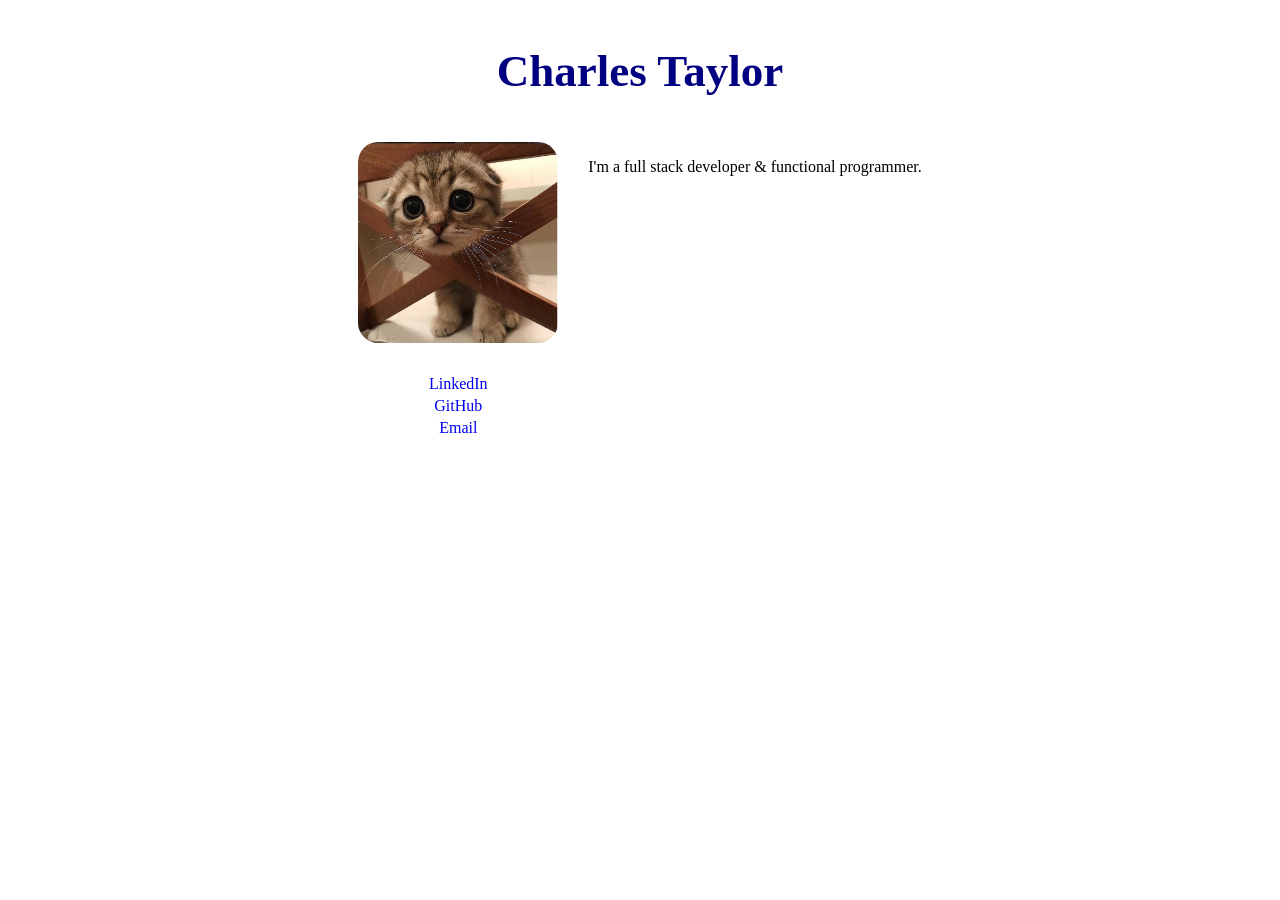
==== index.html @ 2bab5ebb "Better margins" ====
<!DOCTYPE html>
<html lang="en">
  <head>
    <meta charset="utf-8" />
    <meta
      name="viewport"
      content="width=device-width, initial-scale=1, shrink-to-fit=no"
    />
    <style>
      a:link {
        text-decoration: none;
      }
      .header {
        color: navy;
        font-family: "Times New Roman", Times, serif;
        font-size: 45px;
        font-weight: bold;
        text-align: center;
      }
      .layout-row {
        display: flex;
        justify-content: center;
      }
      .headshot {
        border-radius: 10%;
        margin-bottom: 30px;
      }
      .headshot-column {
        display: flex;
        flex-direction: column;
        grid-column: 2;
        text-align: center;
        margin-right: 30px;
      }
      .headshot-column > p {
        padding: 0px;
        border: 0px;
        margin: 2px;
      }
      .about {
        grid-column: 3;
      }
    </style>
    <title>Charles Taylor</title>
  </head>
  <body>
    <p class="header">Charles Taylor</p>
    <div class="layout-row">
      <div class="grid-item headshot-column">
        <img class="headshot" src="headshot.jpg" width="200px" />
        <p>
          <a href="https://www.linkedin.com/in/
          charles-taylor-349609133">LinkedIn</a>
        </p>
        <p>
          <a href="https://github.com/charlestaylor7">GitHub</a>
        </p>
        <p>
          <a href="mailto:charlestaylor95@gmail.com">Email</a>
        </p>

        <!-- <p>
          Projects: <a href="https://charlestaylor7.github.io/arthur-miller">Arthur Miller</a>
        </p> -->
      </div>
      <p class="grid-item about">
        I'm a full stack developer & functional programmer.
      </p>
    </div>
  </body>
</html>
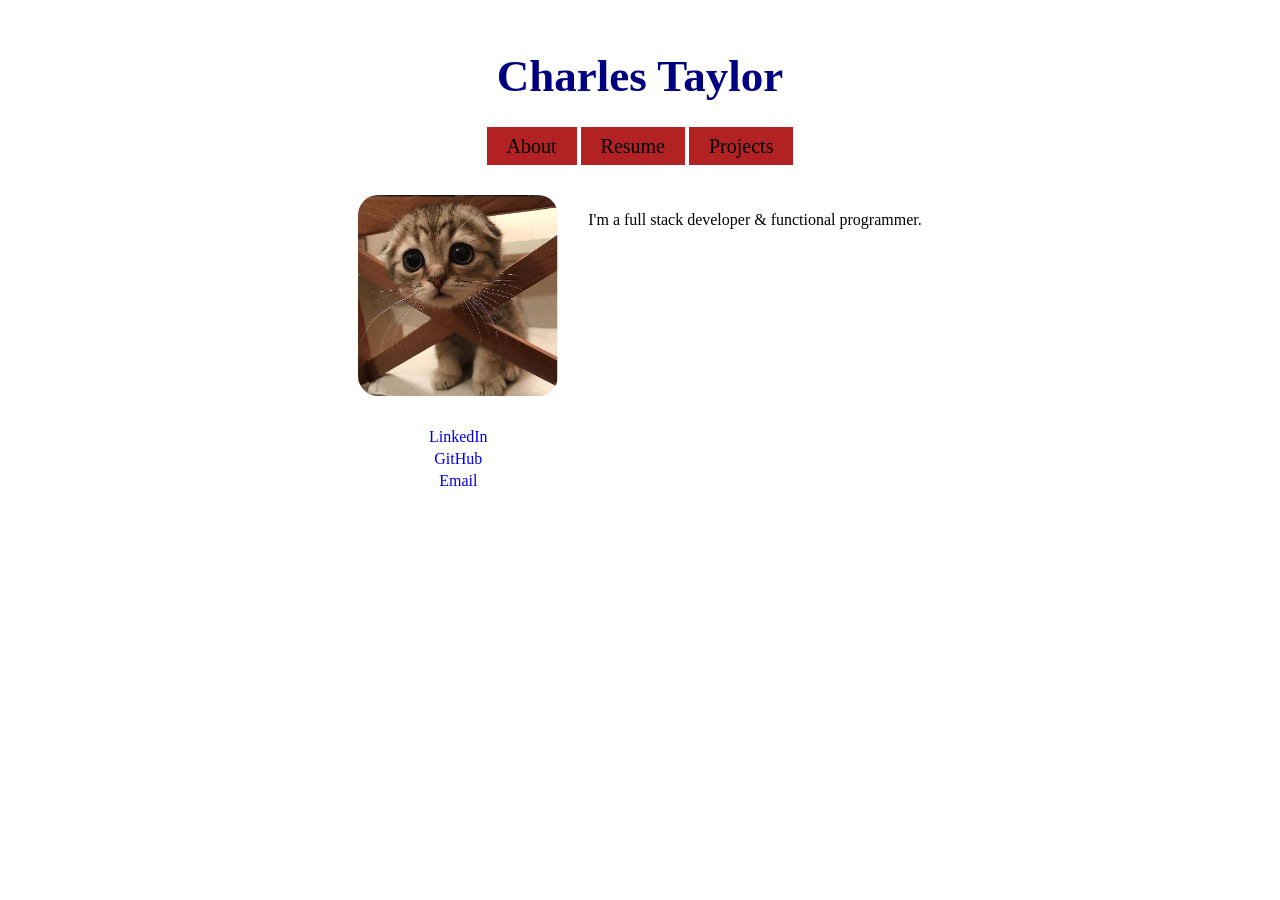
==== commit bb040543: "Nav panel" ====
--- a/index.html
+++ b/index.html
@@ -16,6 +16,8 @@
         font-size: 45px;
         font-weight: bold;
         text-align: center;
+        margin-bottom: 25px;
+        margin-top: 50px;
       }
       .layout-row {
         display: flex;
@@ -40,11 +42,34 @@
       .about {
         grid-column: 3;
       }
+      .nav-panel {
+        display: flex;
+        justify-content: center;
+        margin-bottom: 30px;
+      }
+      .nav-button {
+        /* text-decoration: underline; */
+        font-family: 'Times New Roman', Times, serif;
+        font-size: 20px;
+        background: firebrick;
+        line-height: 38px;
+        padding: 0px 20px;
+        margin: 0px 2px;
+      }
+      .nav-button:hover {
+        background: violet;
+
+      }
     </style>
     <title>Charles Taylor</title>
   </head>
   <body>
     <p class="header">Charles Taylor</p>
+    <div class="nav-panel">
+      <div class="nav-button">About</div>
+      <div class="nav-button">Resume</div>
+      <div class="nav-button">Projects</div>
+    </div>
     <div class="layout-row">
       <div class="grid-item headshot-column">
         <img class="headshot" src="headshot.jpg" width="200px" />
@@ -58,7 +83,6 @@
         <p>
           <a href="mailto:charlestaylor95@gmail.com">Email</a>
         </p>
-
         <!-- <p>
           Projects: <a href="https://charlestaylor7.github.io/arthur-miller">Arthur Miller</a>
         </p> -->
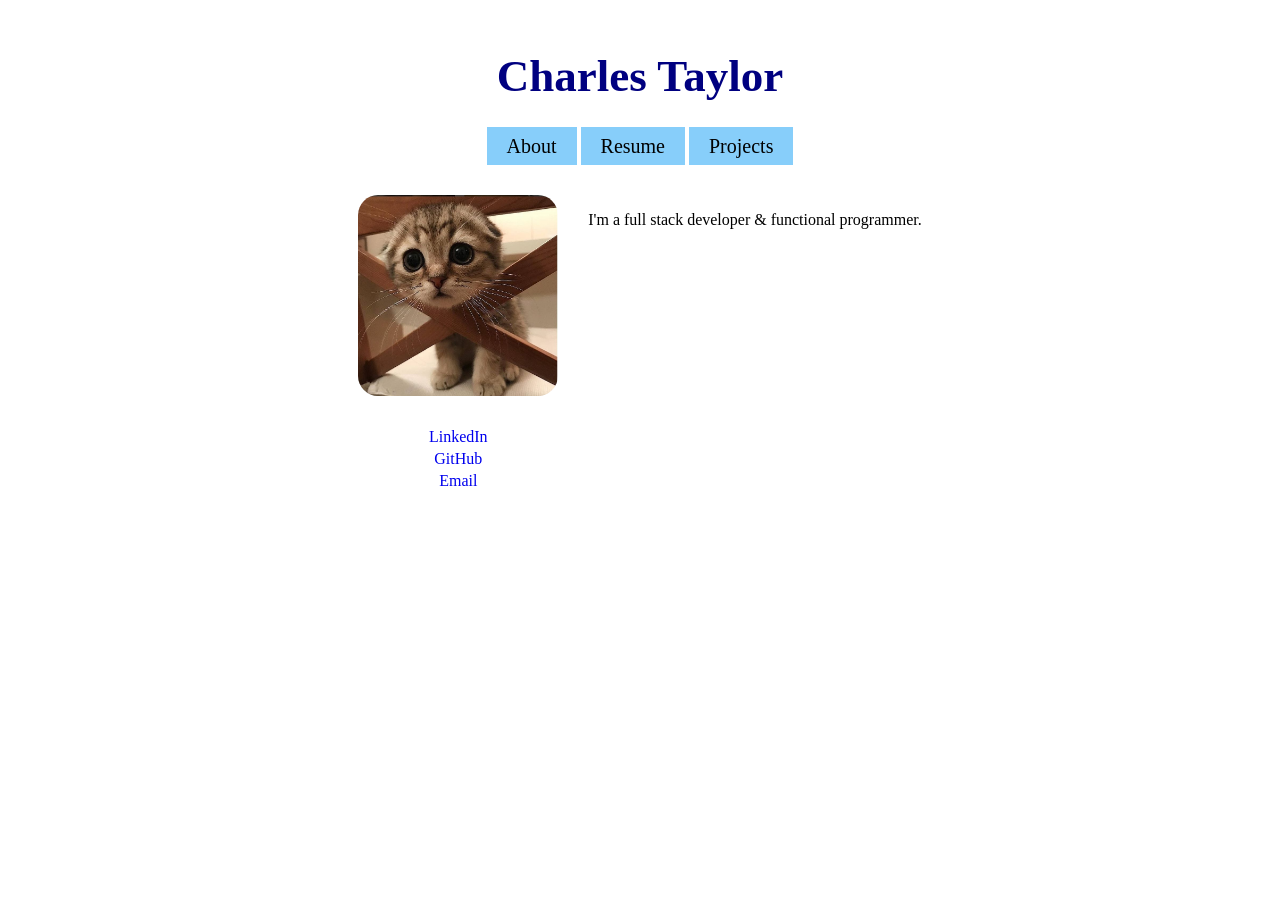
==== commit 23065709: "Nav colors and links" ====
--- a/index.html
+++ b/index.html
@@ -51,14 +51,17 @@
         /* text-decoration: underline; */
         font-family: 'Times New Roman', Times, serif;
         font-size: 20px;
-        background: firebrick;
+        background: lightskyblue;
         line-height: 38px;
         padding: 0px 20px;
         margin: 0px 2px;
       }
       .nav-button:hover {
-        background: violet;
-
+        background: rgb(206, 245, 250);
+      }
+      .nav-button > a {
+        color: black;
+        outline: 0;
       }
     </style>
     <title>Charles Taylor</title>
@@ -66,9 +69,15 @@
   <body>
     <p class="header">Charles Taylor</p>
     <div class="nav-panel">
-      <div class="nav-button">About</div>
-      <div class="nav-button">Resume</div>
-      <div class="nav-button">Projects</div>
+      <div class="nav-button">
+        <a href="./index.html">About</a>
+      </div>
+      <div class="nav-button">
+        <a href="./resume.html">Resume</a>
+      </div>
+      <div class="nav-button">
+        <a href="./projects.html">Projects</a>
+      </div>
     </div>
     <div class="layout-row">
       <div class="grid-item headshot-column">
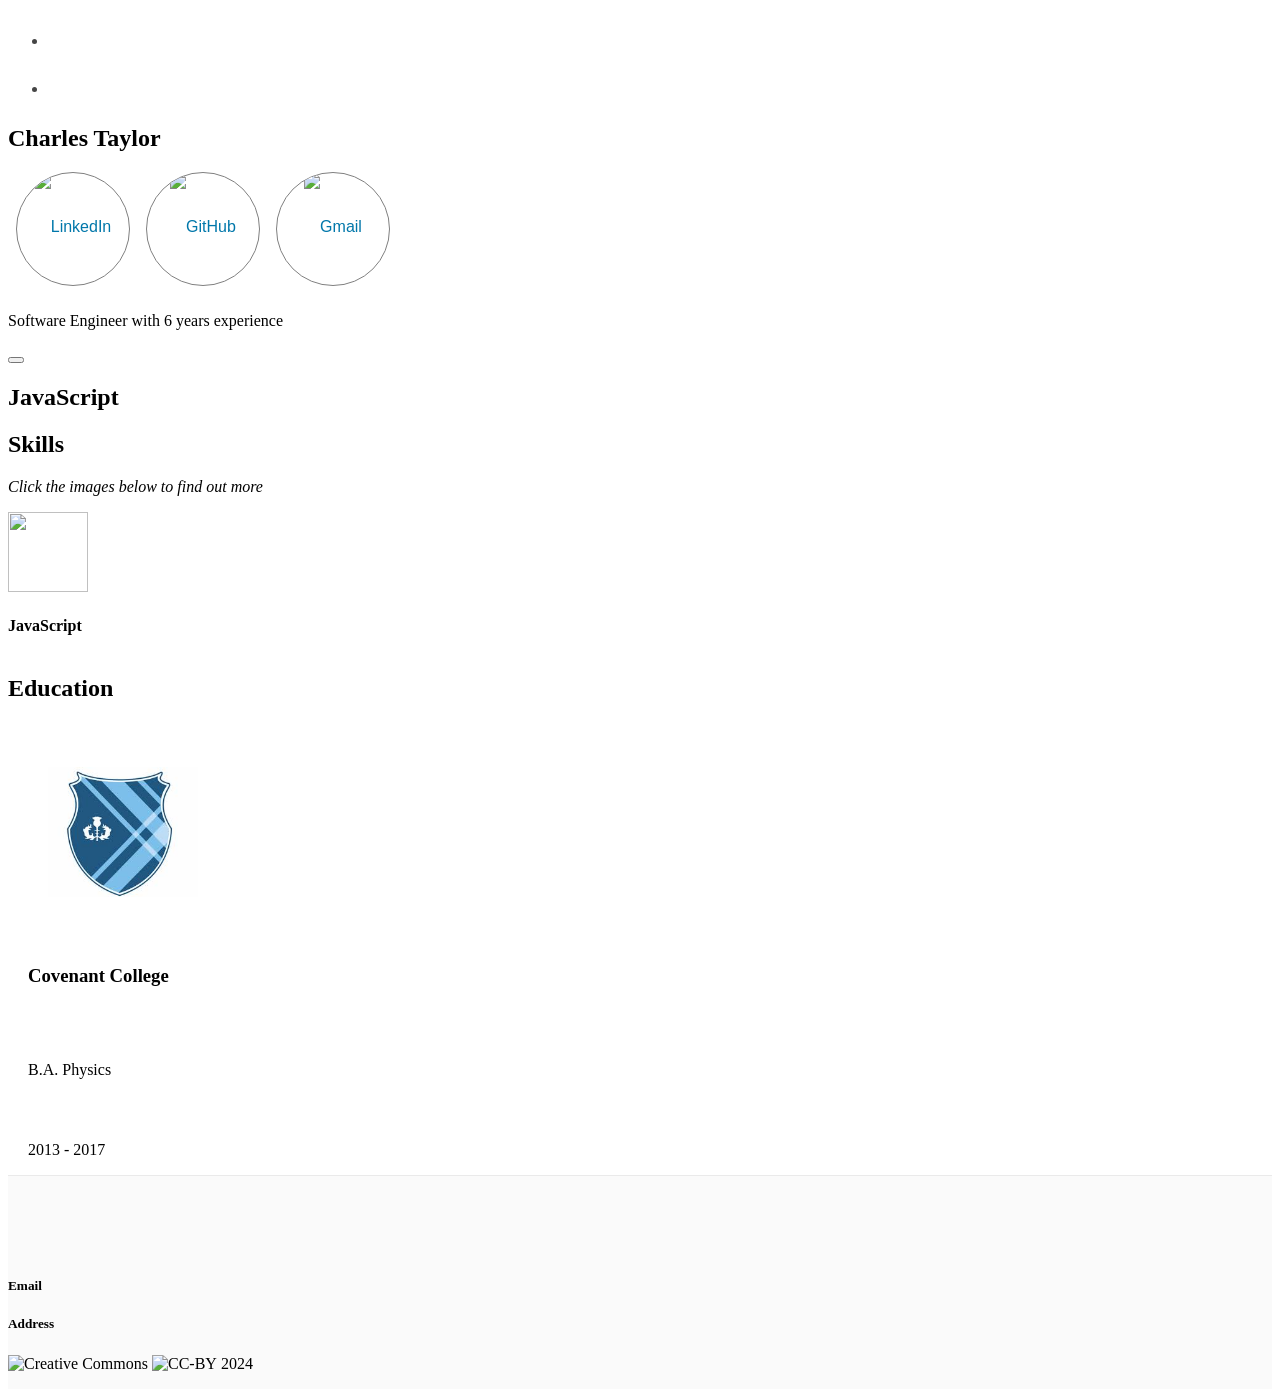
==== commit bb4cb0a1: "deploy: 58bcbf0ce2cde38ca8f860900f9b86f66f9061b5" ====
--- a/index.html
+++ b/index.html
@@ -1,104 +1,5 @@
-<!DOCTYPE html>
-<html lang="en">
-  <head>
-    <meta charset="utf-8" />
-    <meta
-      name="viewport"
-      content="width=device-width, initial-scale=1, shrink-to-fit=no"
-    />
-    <style>
-      a:link {
-        text-decoration: none;
-      }
-      .header {
-        color: navy;
-        font-family: "Times New Roman", Times, serif;
-        font-size: 45px;
-        font-weight: bold;
-        text-align: center;
-        margin-bottom: 25px;
-        margin-top: 50px;
-      }
-      .layout-row {
-        display: flex;
-        justify-content: center;
-      }
-      .headshot {
-        border-radius: 10%;
-        margin-bottom: 30px;
-      }
-      .headshot-column {
-        display: flex;
-        flex-direction: column;
-        grid-column: 2;
-        text-align: center;
-        margin-right: 30px;
-      }
-      .headshot-column > p {
-        padding: 0px;
-        border: 0px;
-        margin: 2px;
-      }
-      .about {
-        grid-column: 3;
-      }
-      .nav-panel {
-        display: flex;
-        justify-content: center;
-        margin-bottom: 30px;
-      }
-      .nav-button {
-        /* text-decoration: underline; */
-        font-family: 'Times New Roman', Times, serif;
-        font-size: 20px;
-        background: lightskyblue;
-        line-height: 38px;
-        padding: 0px 20px;
-        margin: 0px 2px;
-      }
-      .nav-button:hover {
-        background: rgb(206, 245, 250);
-      }
-      .nav-button > a {
-        color: black;
-        outline: 0;
-      }
-    </style>
-    <title>Charles Taylor</title>
-  </head>
-  <body>
-    <p class="header">Charles Taylor</p>
-    <div class="nav-panel">
-      <div class="nav-button">
-        <a href="./index.html">About</a>
-      </div>
-      <div class="nav-button">
-        <a href="./resume.html">Resume</a>
-      </div>
-      <div class="nav-button">
-        <a href="./projects.html">Projects</a>
-      </div>
-    </div>
-    <div class="layout-row">
-      <div class="grid-item headshot-column">
-        <img class="headshot" src="headshot.jpg" width="200px" />
-        <p>
-          <a href="https://www.linkedin.com/in/
-          charles-taylor-349609133">LinkedIn</a>
-        </p>
-        <p>
-          <a href="https://github.com/charlestaylor7">GitHub</a>
-        </p>
-        <p>
-          <a href="mailto:charlestaylor95@gmail.com">Email</a>
-        </p>
-        <!-- <p>
-          Projects: <a href="https://charlestaylor7.github.io/arthur-miller">Arthur Miller</a>
-        </p> -->
-      </div>
-      <p class="grid-item about">
-        I'm a full stack developer & functional programmer.
-      </p>
-    </div>
-  </body>
-</html>
+<!doctype html><style>html{height:100vh}body{min-height:100vh;display:grid;grid-template-rows:1fr auto}.footer{grid-row-start:2;grid-row-end:3}</style><html lang=en-us><head><meta charset=utf-8><title>Charles Taylor's Portfolio</title><meta name=viewport content="width=device-width,initial-scale=1"><meta name=description property="og:description" content><meta name=image property="og:image" content="/"><meta name=author content><meta name=generator content="Hugo 0.119.0"><link rel=stylesheet href=https://cdn.jsdelivr.net/npm/uikit@3.2.6/dist/css/uikit.min.css><link rel=stylesheet href=/css/style.min.css integrity media=screen><link rel=stylesheet href=/css/syntax.min.css integrity media=screen><link rel=alternate type=application/rss+xml href=https://charlestaylor7.github.io/index.xml title="Charles Taylor's Portfolio"><script src=https://cdn.jsdelivr.net/npm/mailgo@0.9.14/dist/mailgo.min.js defer></script>
+<link rel=apple-touch-icon sizes=180x180 href=/apple-touch-icon.png><link rel=icon type=image/png sizes=32x32 href=/favicon-32x32.png><link rel=icon type=image/png sizes=16x16 href=/favicon-16x16.png><link rel=manifest href=/site.webmanifest></head><body><div class=wrapper><div uk-sticky="sel-target: .uk-navbar-container; cls-active: uk-navbar-sticky; bottom: #transparent-sticky-navbar"><nav class="uk-navbar-container uk-margin" uk-navbar="mode: click;" style=padding-right:3rem><div class=uk-navbar-right><ul class="uk-navbar-nav uk-visible@s"><li class=uk-active><a style=font-size:18px;text-transform:none href=https://charlestaylor7.github.io/></a></li></ul><a class="uk-navbar-toggle uk-hidden@s" uk-toggle="target: #sidenav" uk-navbar-toggle-icon href=#></a></div></nav></div><div id=sidenav uk-offcanvas="overlay: true"><div class="uk-offcanvas-bar uk-flex uk-flex-column"><ul class="uk-nav uk-nav-primary uk-nav-center uk-margin-auto-vertical"><li class=uk-active><a style=font-size:18px href=https://charlestaylor7.github.io/></a></li></ul></div></div><link rel=stylesheet href=/css/hexagon.min.css><link rel=stylesheet href=/css/index.min.css><section><div class="uk-container uk-margin-large-top uk-margin-xlarge-bottom"><h1 class=uk-heading-large>Charles Taylor</h1></div></section><div class="uk-text-center uk-margin-xlarge-bottom uk-margin-xlarge-top"><ul id=links class=icons><li><a href=https://www.linkedin.com/in/charles-taylor-349609133><img class=contain src=https://cdn.svgporn.com/logos/linkedin-icon.svg alt=LinkedIn loading=lazy></a></li><li><a href=https://github.com/charlestaylor7><img class=contain src=https://cdn.svgporn.com/logos/github-icon.svg alt=GitHub loading=lazy></a></li><li><a href=mailto:charlestaylor95@gmail.com><img class=contain src=https://cdn.svgporn.com/logos/google-gmail.svg alt=Gmail loading=lazy></a></li></ul></div><section class=uk-margin-large-top><div class=uk-container><div class=uk-text-center><p class=uk-text-lead>Software Engineer with 6 years experience</p></div></div></section><div id=modal_JavaScript uk-modal><div class="uk-modal-dialog uk-modal-body"><button class=uk-modal-close-default type=button uk-close></button><div class=uk-modal-header><h2 class=uk-modal-title>JavaScript</h2></div><p></p></div></div><section class="uk-margin-large-top uk-margin-large-bottom"><div class=uk-container><h1 class="uk-heading-line uk-text-center uk-heading-medium"><span>Skills</span></h1><p class="uk-text-center uk-text-lead"><i>Click the images below to find out more</i></p><div class="uk-child-width-1-6@l uk-child-width-1-3@m uk-child-width-1-3@s uk-child-width-1-2 uk-text-center uk-flex-center" uk-grid><div class=imagemargin><img class="contain skills" src=https://res.cloudinary.com/samrobbins/image/upload/v1591793272/logos/logos_javascript_adj1dx.svg alt loading=lazy style=cursor:pointer uk-toggle="target: #modal_JavaScript"><h4>JavaScript</h4></div></div></div></section><section class=uk-margin-xlarge-bottom><div class=uk-container><h1 class="uk-heading-line uk-heading-medium uk-margin-large-bottom"><span>Education</span></h1><div class="uk-grid-large uk-child-width-1-3@s uk-child-width-1 uk-text-center uk-flex-center" uk-grid style=padding-left:20px;padding-right:20px><div><div class="uk-card uk-card-default uk-height-max-large"><div class=uk-card-media-top><img class="contain experience" src=/thistle.jpeg alt style=padding:20px loading=lazy></div><div class=uk-card-body style=padding-top:0><div style=height:5em><h3 class=uk-card-title>Covenant College</h3></div><p style=height:4em>B.A. Physics</p><p>2013 - 2017</p></div></div></div></div></div></section></div><footer class=footer><div class=uk-container><div class="uk-grid-small uk-child-width-1-4@m uk-text-center uk-flex-center uk-margin-medium-bottom" uk-grid><div class=uk-margin-small-bottom><h5 class=uk-margin-small-bottom>Email</h5><a href=mailto:></a></div><div><h5 class=uk-margin-small-bottom>Address</h5><div uk-lightbox><a href data-caption data-type=iframe></a></div></div></div><div class="footer-copyright uk-text-center" style=padding-bottom:1rem><img loading=lazy src=https://mirrors.creativecommons.org/presskit/icons/cc.svg style=height:1.2em;width:1.2em alt="Creative Commons">
+<img loading=lazy src=https://mirrors.creativecommons.org/presskit/icons/by.svg style=height:1.2em;width:1.2em alt=CC-BY>
+2024</div></div></footer><script src=https://cdn.jsdelivr.net/npm/uikit@3.2.6/dist/js/uikit.min.js></script>
+<script src=https://cdn.jsdelivr.net/npm/uikit@3.2.6/dist/js/uikit-icons.min.js></script></body></html>
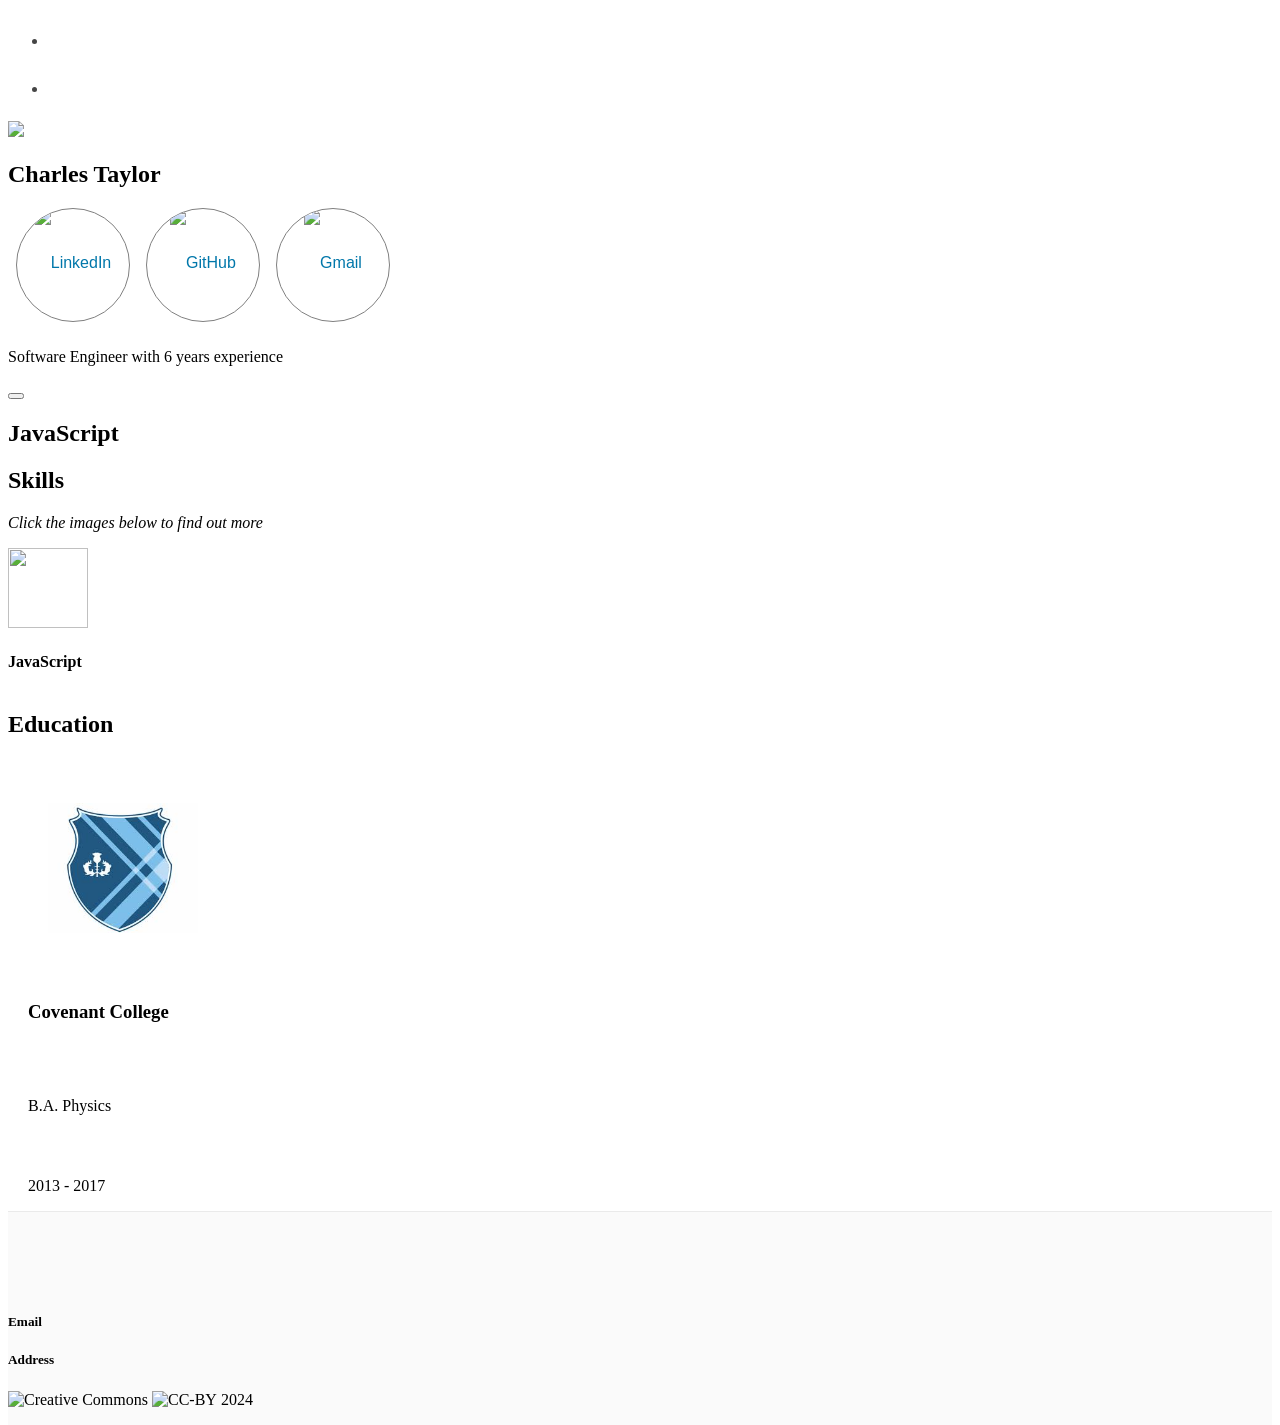
==== commit cecb27e1: "deploy: c513f3cce316749745bb904893b86ebb88bfa7cd" ====
--- a/index.html
+++ b/index.html
@@ -1,5 +1,6 @@
 <!doctype html><style>html{height:100vh}body{min-height:100vh;display:grid;grid-template-rows:1fr auto}.footer{grid-row-start:2;grid-row-end:3}</style><html lang=en-us><head><meta charset=utf-8><title>Charles Taylor's Portfolio</title><meta name=viewport content="width=device-width,initial-scale=1"><meta name=description property="og:description" content><meta name=image property="og:image" content="/"><meta name=author content><meta name=generator content="Hugo 0.119.0"><link rel=stylesheet href=https://cdn.jsdelivr.net/npm/uikit@3.2.6/dist/css/uikit.min.css><link rel=stylesheet href=/css/style.min.css integrity media=screen><link rel=stylesheet href=/css/syntax.min.css integrity media=screen><link rel=alternate type=application/rss+xml href=https://charlestaylor7.github.io/index.xml title="Charles Taylor's Portfolio"><script src=https://cdn.jsdelivr.net/npm/mailgo@0.9.14/dist/mailgo.min.js defer></script>
-<link rel=apple-touch-icon sizes=180x180 href=/apple-touch-icon.png><link rel=icon type=image/png sizes=32x32 href=/favicon-32x32.png><link rel=icon type=image/png sizes=16x16 href=/favicon-16x16.png><link rel=manifest href=/site.webmanifest></head><body><div class=wrapper><div uk-sticky="sel-target: .uk-navbar-container; cls-active: uk-navbar-sticky; bottom: #transparent-sticky-navbar"><nav class="uk-navbar-container uk-margin" uk-navbar="mode: click;" style=padding-right:3rem><div class=uk-navbar-right><ul class="uk-navbar-nav uk-visible@s"><li class=uk-active><a style=font-size:18px;text-transform:none href=https://charlestaylor7.github.io/></a></li></ul><a class="uk-navbar-toggle uk-hidden@s" uk-toggle="target: #sidenav" uk-navbar-toggle-icon href=#></a></div></nav></div><div id=sidenav uk-offcanvas="overlay: true"><div class="uk-offcanvas-bar uk-flex uk-flex-column"><ul class="uk-nav uk-nav-primary uk-nav-center uk-margin-auto-vertical"><li class=uk-active><a style=font-size:18px href=https://charlestaylor7.github.io/></a></li></ul></div></div><link rel=stylesheet href=/css/hexagon.min.css><link rel=stylesheet href=/css/index.min.css><section><div class="uk-container uk-margin-large-top uk-margin-xlarge-bottom"><h1 class=uk-heading-large>Charles Taylor</h1></div></section><div class="uk-text-center uk-margin-xlarge-bottom uk-margin-xlarge-top"><ul id=links class=icons><li><a href=https://www.linkedin.com/in/charles-taylor-349609133><img class=contain src=https://cdn.svgporn.com/logos/linkedin-icon.svg alt=LinkedIn loading=lazy></a></li><li><a href=https://github.com/charlestaylor7><img class=contain src=https://cdn.svgporn.com/logos/github-icon.svg alt=GitHub loading=lazy></a></li><li><a href=mailto:charlestaylor95@gmail.com><img class=contain src=https://cdn.svgporn.com/logos/google-gmail.svg alt=Gmail loading=lazy></a></li></ul></div><section class=uk-margin-large-top><div class=uk-container><div class=uk-text-center><p class=uk-text-lead>Software Engineer with 6 years experience</p></div></div></section><div id=modal_JavaScript uk-modal><div class="uk-modal-dialog uk-modal-body"><button class=uk-modal-close-default type=button uk-close></button><div class=uk-modal-header><h2 class=uk-modal-title>JavaScript</h2></div><p></p></div></div><section class="uk-margin-large-top uk-margin-large-bottom"><div class=uk-container><h1 class="uk-heading-line uk-text-center uk-heading-medium"><span>Skills</span></h1><p class="uk-text-center uk-text-lead"><i>Click the images below to find out more</i></p><div class="uk-child-width-1-6@l uk-child-width-1-3@m uk-child-width-1-3@s uk-child-width-1-2 uk-text-center uk-flex-center" uk-grid><div class=imagemargin><img class="contain skills" src=https://res.cloudinary.com/samrobbins/image/upload/v1591793272/logos/logos_javascript_adj1dx.svg alt loading=lazy style=cursor:pointer uk-toggle="target: #modal_JavaScript"><h4>JavaScript</h4></div></div></div></section><section class=uk-margin-xlarge-bottom><div class=uk-container><h1 class="uk-heading-line uk-heading-medium uk-margin-large-bottom"><span>Education</span></h1><div class="uk-grid-large uk-child-width-1-3@s uk-child-width-1 uk-text-center uk-flex-center" uk-grid style=padding-left:20px;padding-right:20px><div><div class="uk-card uk-card-default uk-height-max-large"><div class=uk-card-media-top><img class="contain experience" src=/thistle.jpeg alt style=padding:20px loading=lazy></div><div class=uk-card-body style=padding-top:0><div style=height:5em><h3 class=uk-card-title>Covenant College</h3></div><p style=height:4em>B.A. Physics</p><p>2013 - 2017</p></div></div></div></div></div></section></div><footer class=footer><div class=uk-container><div class="uk-grid-small uk-child-width-1-4@m uk-text-center uk-flex-center uk-margin-medium-bottom" uk-grid><div class=uk-margin-small-bottom><h5 class=uk-margin-small-bottom>Email</h5><a href=mailto:></a></div><div><h5 class=uk-margin-small-bottom>Address</h5><div uk-lightbox><a href data-caption data-type=iframe></a></div></div></div><div class="footer-copyright uk-text-center" style=padding-bottom:1rem><img loading=lazy src=https://mirrors.creativecommons.org/presskit/icons/cc.svg style=height:1.2em;width:1.2em alt="Creative Commons">
+<link rel=apple-touch-icon sizes=180x180 href=/apple-touch-icon.png><link rel=icon type=image/png sizes=32x32 href=/favicon-32x32.png><link rel=icon type=image/png sizes=16x16 href=/favicon-16x16.png><link rel=manifest href=/site.webmanifest></head><body><div class=wrapper><div uk-sticky="sel-target: .uk-navbar-container; cls-active: uk-navbar-sticky; bottom: #transparent-sticky-navbar"><nav class="uk-navbar-container uk-margin" uk-navbar="mode: click;" style=padding-right:3rem><div class=uk-navbar-right><ul class="uk-navbar-nav uk-visible@s"><li class=uk-active><a style=font-size:18px;text-transform:none href=https://charlestaylor7.github.io/></a></li></ul><a class="uk-navbar-toggle uk-hidden@s" uk-toggle="target: #sidenav" uk-navbar-toggle-icon href=#></a></div></nav></div><div id=sidenav uk-offcanvas="overlay: true"><div class="uk-offcanvas-bar uk-flex uk-flex-column"><ul class="uk-nav uk-nav-primary uk-nav-center uk-margin-auto-vertical"><li class=uk-active><a style=font-size:18px href=https://charlestaylor7.github.io/></a></li></ul></div></div><link rel=stylesheet href=/css/hexagon.min.css><link rel=stylesheet href=/css/index.min.css><script data-goatcounter=https://ninja.goatcounter.com/count async src=//gc.zgo.at/count.js></script>
+<img src="https://ninja.goatcounter.com/count?p=/"><section><div class="uk-container uk-margin-large-top uk-margin-xlarge-bottom"><h1 class=uk-heading-large>Charles Taylor</h1></div></section><div class="uk-text-center uk-margin-xlarge-bottom uk-margin-xlarge-top"><ul id=links class=icons><li><a href=https://www.linkedin.com/in/charles-taylor-349609133><img class=contain src=https://cdn.svgporn.com/logos/linkedin-icon.svg alt=LinkedIn loading=lazy></a></li><li><a href=https://github.com/charlestaylor7><img class=contain src=https://cdn.svgporn.com/logos/github-icon.svg alt=GitHub loading=lazy></a></li><li><a href=mailto:charlestaylor95@gmail.com><img class=contain src=https://cdn.svgporn.com/logos/google-gmail.svg alt=Gmail loading=lazy></a></li></ul></div><section class=uk-margin-large-top><div class=uk-container><div class=uk-text-center><p class=uk-text-lead>Software Engineer with 6 years experience</p></div></div></section><div id=modal_JavaScript uk-modal><div class="uk-modal-dialog uk-modal-body"><button class=uk-modal-close-default type=button uk-close></button><div class=uk-modal-header><h2 class=uk-modal-title>JavaScript</h2></div><p></p></div></div><section class="uk-margin-large-top uk-margin-large-bottom"><div class=uk-container><h1 class="uk-heading-line uk-text-center uk-heading-medium"><span>Skills</span></h1><p class="uk-text-center uk-text-lead"><i>Click the images below to find out more</i></p><div class="uk-child-width-1-6@l uk-child-width-1-3@m uk-child-width-1-3@s uk-child-width-1-2 uk-text-center uk-flex-center" uk-grid><div class=imagemargin><img class="contain skills" src=https://res.cloudinary.com/samrobbins/image/upload/v1591793272/logos/logos_javascript_adj1dx.svg alt loading=lazy style=cursor:pointer uk-toggle="target: #modal_JavaScript"><h4>JavaScript</h4></div></div></div></section><section class=uk-margin-xlarge-bottom><div class=uk-container><h1 class="uk-heading-line uk-heading-medium uk-margin-large-bottom"><span>Education</span></h1><div class="uk-grid-large uk-child-width-1-3@s uk-child-width-1 uk-text-center uk-flex-center" uk-grid style=padding-left:20px;padding-right:20px><div><div class="uk-card uk-card-default uk-height-max-large"><div class=uk-card-media-top><img class="contain experience" src=/thistle.jpeg alt style=padding:20px loading=lazy></div><div class=uk-card-body style=padding-top:0><div style=height:5em><h3 class=uk-card-title>Covenant College</h3></div><p style=height:4em>B.A. Physics</p><p>2013 - 2017</p></div></div></div></div></div></section></div><footer class=footer><div class=uk-container><div class="uk-grid-small uk-child-width-1-4@m uk-text-center uk-flex-center uk-margin-medium-bottom" uk-grid><div class=uk-margin-small-bottom><h5 class=uk-margin-small-bottom>Email</h5><a href=mailto:></a></div><div><h5 class=uk-margin-small-bottom>Address</h5><div uk-lightbox><a href data-caption data-type=iframe></a></div></div></div><div class="footer-copyright uk-text-center" style=padding-bottom:1rem><img loading=lazy src=https://mirrors.creativecommons.org/presskit/icons/cc.svg style=height:1.2em;width:1.2em alt="Creative Commons">
 <img loading=lazy src=https://mirrors.creativecommons.org/presskit/icons/by.svg style=height:1.2em;width:1.2em alt=CC-BY>
 2024</div></div></footer><script src=https://cdn.jsdelivr.net/npm/uikit@3.2.6/dist/js/uikit.min.js></script>
 <script src=https://cdn.jsdelivr.net/npm/uikit@3.2.6/dist/js/uikit-icons.min.js></script></body></html>
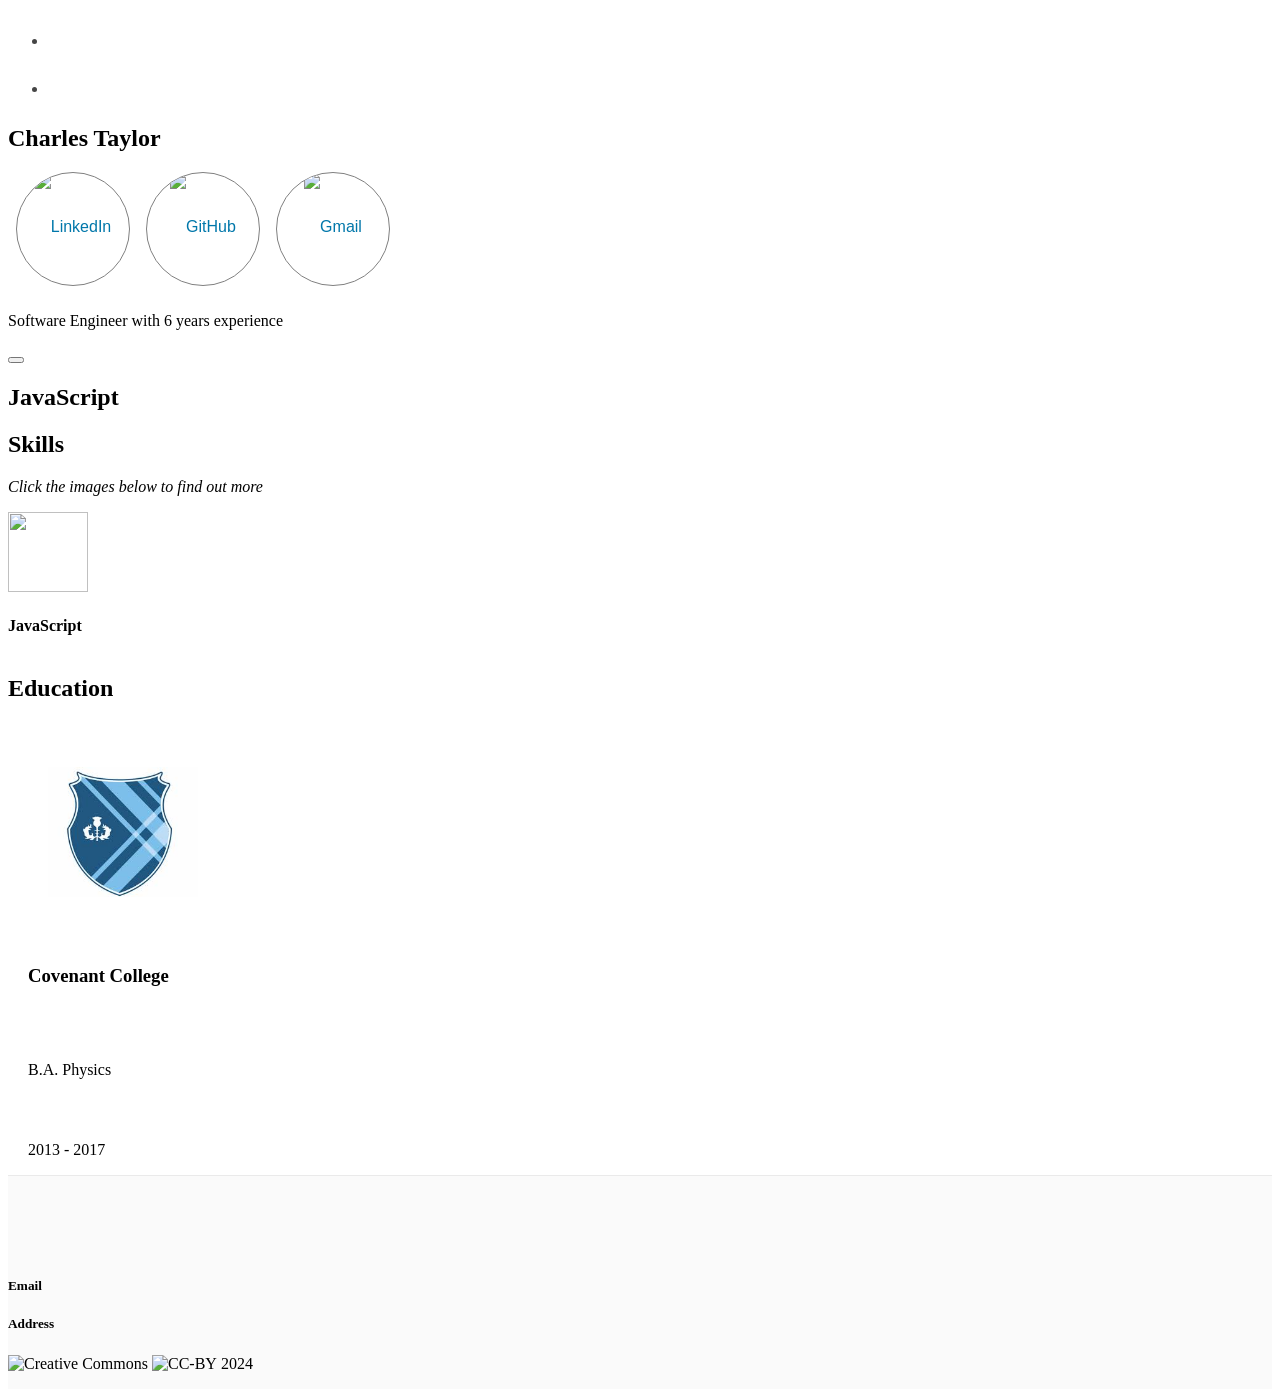
==== commit 7782778b: "deploy: c2b52bf224d6ccd1e3a86a5328bd46bb8fe0546c" ====
--- a/index.html
+++ b/index.html
@@ -1,6 +1,5 @@
 <!doctype html><style>html{height:100vh}body{min-height:100vh;display:grid;grid-template-rows:1fr auto}.footer{grid-row-start:2;grid-row-end:3}</style><html lang=en-us><head><meta charset=utf-8><title>Charles Taylor's Portfolio</title><meta name=viewport content="width=device-width,initial-scale=1"><meta name=description property="og:description" content><meta name=image property="og:image" content="/"><meta name=author content><meta name=generator content="Hugo 0.119.0"><link rel=stylesheet href=https://cdn.jsdelivr.net/npm/uikit@3.2.6/dist/css/uikit.min.css><link rel=stylesheet href=/css/style.min.css integrity media=screen><link rel=stylesheet href=/css/syntax.min.css integrity media=screen><link rel=alternate type=application/rss+xml href=https://charlestaylor7.github.io/index.xml title="Charles Taylor's Portfolio"><script src=https://cdn.jsdelivr.net/npm/mailgo@0.9.14/dist/mailgo.min.js defer></script>
-<link rel=apple-touch-icon sizes=180x180 href=/apple-touch-icon.png><link rel=icon type=image/png sizes=32x32 href=/favicon-32x32.png><link rel=icon type=image/png sizes=16x16 href=/favicon-16x16.png><link rel=manifest href=/site.webmanifest></head><body><div class=wrapper><div uk-sticky="sel-target: .uk-navbar-container; cls-active: uk-navbar-sticky; bottom: #transparent-sticky-navbar"><nav class="uk-navbar-container uk-margin" uk-navbar="mode: click;" style=padding-right:3rem><div class=uk-navbar-right><ul class="uk-navbar-nav uk-visible@s"><li class=uk-active><a style=font-size:18px;text-transform:none href=https://charlestaylor7.github.io/></a></li></ul><a class="uk-navbar-toggle uk-hidden@s" uk-toggle="target: #sidenav" uk-navbar-toggle-icon href=#></a></div></nav></div><div id=sidenav uk-offcanvas="overlay: true"><div class="uk-offcanvas-bar uk-flex uk-flex-column"><ul class="uk-nav uk-nav-primary uk-nav-center uk-margin-auto-vertical"><li class=uk-active><a style=font-size:18px href=https://charlestaylor7.github.io/></a></li></ul></div></div><link rel=stylesheet href=/css/hexagon.min.css><link rel=stylesheet href=/css/index.min.css><script data-goatcounter=https://ninja.goatcounter.com/count async src=//gc.zgo.at/count.js></script>
-<img src="https://ninja.goatcounter.com/count?p=/"><section><div class="uk-container uk-margin-large-top uk-margin-xlarge-bottom"><h1 class=uk-heading-large>Charles Taylor</h1></div></section><div class="uk-text-center uk-margin-xlarge-bottom uk-margin-xlarge-top"><ul id=links class=icons><li><a href=https://www.linkedin.com/in/charles-taylor-349609133><img class=contain src=https://cdn.svgporn.com/logos/linkedin-icon.svg alt=LinkedIn loading=lazy></a></li><li><a href=https://github.com/charlestaylor7><img class=contain src=https://cdn.svgporn.com/logos/github-icon.svg alt=GitHub loading=lazy></a></li><li><a href=mailto:charlestaylor95@gmail.com><img class=contain src=https://cdn.svgporn.com/logos/google-gmail.svg alt=Gmail loading=lazy></a></li></ul></div><section class=uk-margin-large-top><div class=uk-container><div class=uk-text-center><p class=uk-text-lead>Software Engineer with 6 years experience</p></div></div></section><div id=modal_JavaScript uk-modal><div class="uk-modal-dialog uk-modal-body"><button class=uk-modal-close-default type=button uk-close></button><div class=uk-modal-header><h2 class=uk-modal-title>JavaScript</h2></div><p></p></div></div><section class="uk-margin-large-top uk-margin-large-bottom"><div class=uk-container><h1 class="uk-heading-line uk-text-center uk-heading-medium"><span>Skills</span></h1><p class="uk-text-center uk-text-lead"><i>Click the images below to find out more</i></p><div class="uk-child-width-1-6@l uk-child-width-1-3@m uk-child-width-1-3@s uk-child-width-1-2 uk-text-center uk-flex-center" uk-grid><div class=imagemargin><img class="contain skills" src=https://res.cloudinary.com/samrobbins/image/upload/v1591793272/logos/logos_javascript_adj1dx.svg alt loading=lazy style=cursor:pointer uk-toggle="target: #modal_JavaScript"><h4>JavaScript</h4></div></div></div></section><section class=uk-margin-xlarge-bottom><div class=uk-container><h1 class="uk-heading-line uk-heading-medium uk-margin-large-bottom"><span>Education</span></h1><div class="uk-grid-large uk-child-width-1-3@s uk-child-width-1 uk-text-center uk-flex-center" uk-grid style=padding-left:20px;padding-right:20px><div><div class="uk-card uk-card-default uk-height-max-large"><div class=uk-card-media-top><img class="contain experience" src=/thistle.jpeg alt style=padding:20px loading=lazy></div><div class=uk-card-body style=padding-top:0><div style=height:5em><h3 class=uk-card-title>Covenant College</h3></div><p style=height:4em>B.A. Physics</p><p>2013 - 2017</p></div></div></div></div></div></section></div><footer class=footer><div class=uk-container><div class="uk-grid-small uk-child-width-1-4@m uk-text-center uk-flex-center uk-margin-medium-bottom" uk-grid><div class=uk-margin-small-bottom><h5 class=uk-margin-small-bottom>Email</h5><a href=mailto:></a></div><div><h5 class=uk-margin-small-bottom>Address</h5><div uk-lightbox><a href data-caption data-type=iframe></a></div></div></div><div class="footer-copyright uk-text-center" style=padding-bottom:1rem><img loading=lazy src=https://mirrors.creativecommons.org/presskit/icons/cc.svg style=height:1.2em;width:1.2em alt="Creative Commons">
+<link rel=apple-touch-icon sizes=180x180 href=/apple-touch-icon.png><link rel=icon type=image/png sizes=32x32 href=/favicon-32x32.png><link rel=icon type=image/png sizes=16x16 href=/favicon-16x16.png><link rel=manifest href=/site.webmanifest></head><body><div class=wrapper><div uk-sticky="sel-target: .uk-navbar-container; cls-active: uk-navbar-sticky; bottom: #transparent-sticky-navbar"><nav class="uk-navbar-container uk-margin" uk-navbar="mode: click;" style=padding-right:3rem><div class=uk-navbar-right><ul class="uk-navbar-nav uk-visible@s"><li class=uk-active><a style=font-size:18px;text-transform:none href=https://charlestaylor7.github.io/></a></li></ul><a class="uk-navbar-toggle uk-hidden@s" uk-toggle="target: #sidenav" uk-navbar-toggle-icon href=#></a></div></nav></div><div id=sidenav uk-offcanvas="overlay: true"><div class="uk-offcanvas-bar uk-flex uk-flex-column"><ul class="uk-nav uk-nav-primary uk-nav-center uk-margin-auto-vertical"><li class=uk-active><a style=font-size:18px href=https://charlestaylor7.github.io/></a></li></ul></div></div><link rel=stylesheet href=/css/hexagon.min.css><link rel=stylesheet href=/css/index.min.css><script data-goatcounter=https://ninja.goatcounter.com/count async src=/goat-counter.js></script><noscript><img src="https://ninja.goatcounter.com/count?p=/"></noscript><section><div class="uk-container uk-margin-large-top uk-margin-xlarge-bottom"><h1 class=uk-heading-large>Charles Taylor</h1></div></section><div class="uk-text-center uk-margin-xlarge-bottom uk-margin-xlarge-top"><ul id=links class=icons><li><a href=https://www.linkedin.com/in/charles-taylor-349609133><img class=contain src=https://cdn.svgporn.com/logos/linkedin-icon.svg alt=LinkedIn loading=lazy></a></li><li><a href=https://github.com/charlestaylor7><img class=contain src=https://cdn.svgporn.com/logos/github-icon.svg alt=GitHub loading=lazy></a></li><li><a href=mailto:charlestaylor95@gmail.com><img class=contain src=https://cdn.svgporn.com/logos/google-gmail.svg alt=Gmail loading=lazy></a></li></ul></div><section class=uk-margin-large-top><div class=uk-container><div class=uk-text-center><p class=uk-text-lead>Software Engineer with 6 years experience</p></div></div></section><div id=modal_JavaScript uk-modal><div class="uk-modal-dialog uk-modal-body"><button class=uk-modal-close-default type=button uk-close></button><div class=uk-modal-header><h2 class=uk-modal-title>JavaScript</h2></div><p></p></div></div><section class="uk-margin-large-top uk-margin-large-bottom"><div class=uk-container><h1 class="uk-heading-line uk-text-center uk-heading-medium"><span>Skills</span></h1><p class="uk-text-center uk-text-lead"><i>Click the images below to find out more</i></p><div class="uk-child-width-1-6@l uk-child-width-1-3@m uk-child-width-1-3@s uk-child-width-1-2 uk-text-center uk-flex-center" uk-grid><div class=imagemargin><img class="contain skills" src=https://res.cloudinary.com/samrobbins/image/upload/v1591793272/logos/logos_javascript_adj1dx.svg alt loading=lazy style=cursor:pointer uk-toggle="target: #modal_JavaScript"><h4>JavaScript</h4></div></div></div></section><section class=uk-margin-xlarge-bottom><div class=uk-container><h1 class="uk-heading-line uk-heading-medium uk-margin-large-bottom"><span>Education</span></h1><div class="uk-grid-large uk-child-width-1-3@s uk-child-width-1 uk-text-center uk-flex-center" uk-grid style=padding-left:20px;padding-right:20px><div><div class="uk-card uk-card-default uk-height-max-large"><div class=uk-card-media-top><img class="contain experience" src=/thistle.jpeg alt style=padding:20px loading=lazy></div><div class=uk-card-body style=padding-top:0><div style=height:5em><h3 class=uk-card-title>Covenant College</h3></div><p style=height:4em>B.A. Physics</p><p>2013 - 2017</p></div></div></div></div></div></section></div><footer class=footer><div class=uk-container><div class="uk-grid-small uk-child-width-1-4@m uk-text-center uk-flex-center uk-margin-medium-bottom" uk-grid><div class=uk-margin-small-bottom><h5 class=uk-margin-small-bottom>Email</h5><a href=mailto:></a></div><div><h5 class=uk-margin-small-bottom>Address</h5><div uk-lightbox><a href data-caption data-type=iframe></a></div></div></div><div class="footer-copyright uk-text-center" style=padding-bottom:1rem><img loading=lazy src=https://mirrors.creativecommons.org/presskit/icons/cc.svg style=height:1.2em;width:1.2em alt="Creative Commons">
 <img loading=lazy src=https://mirrors.creativecommons.org/presskit/icons/by.svg style=height:1.2em;width:1.2em alt=CC-BY>
 2024</div></div></footer><script src=https://cdn.jsdelivr.net/npm/uikit@3.2.6/dist/js/uikit.min.js></script>
 <script src=https://cdn.jsdelivr.net/npm/uikit@3.2.6/dist/js/uikit-icons.min.js></script></body></html>
